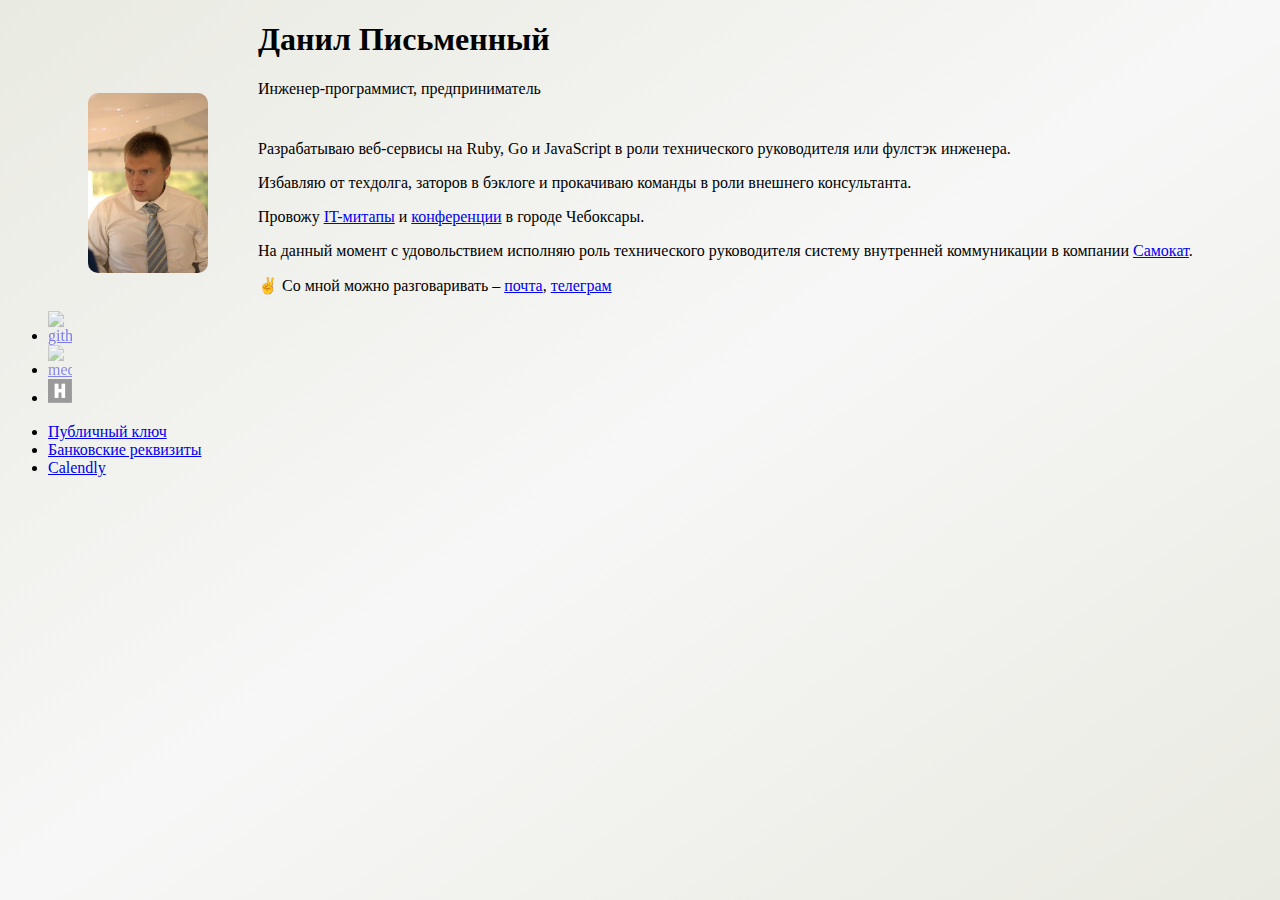
==== index.html @ 989f9ffc "Update index.html" ====
<!DOCTYPE html>
<html lang="ru">
  <head>
    <meta charset="utf-8"/>
    <link rel="stylesheet" href="https://cdn.jsdelivr.net/gh/yegor256/tacit@gh-pages/tacit-css-1.3.9.min.css"/>
    <title>Данил Письменный</title>
    <meta name="yandex-verification" content="8c9e6d7c8a089ab4" />
    <meta name="keywords" content="Ruby,Golang,JavaScript,SaaS,TDD">
    <meta name="description" content="Danil Pismenny. Software engineering">
    <meta content="width=device-width, initial-scale=1" name="viewport">
    <style>body { background: #f6f7f3; background-attachment: fixed; background-image: linear-gradient(to bottom right, #e9eae1 , #f7f7f7, #e9eae1); padding-bottom: 1em; }
      article { background: none; border: none;}
      nav ul { text-align: left; }
      footer { padding-bottom: 0px; }
      .icon { max-width: 24px; }
      .photo__block { float: left; margin-top: 72px; margin-right: 50px; }
      header {
        padding-left: 40px;
        padding-bottom: 10px;
      }
      nav.nav--links ul li {
        margin-top: 10em;
      }
      @media screen and (max-width: 767px ) {
        .photo__block {
          float: none;
          margin: 0 0 30px 0;
        }
        .photo__block img {
          margin: 0;
        }
        header {
          padding: 18px;
        }
        h1 {
          margin: 1em 0 0.5em;
          font-size: 32px;
        }
        p {
          margin-bottom: 0.5em;
        }
        nav ul.nav--links li {
          display: block;
          margin-left: 0;
        }
      }
    </style>
  </head>
  <body>
    <section>
      <header>
        <figure class="photo__block">
          <a href="danil_pismenny.jpg">
            <img src="danil_pismenny.jpg" alt="Danil Pismenny's photo" style="max-height: 180px; border-radius: 10px"/>
          </a>
        </figure>
        <h1>Данил Письменный</h1>
        <p>Инженер-программист, предприниматель</p>
      </header>
      <article style="padding-bottom: 0px; padding-top: 0px">
        <p>Разрабатываю веб-сервисы на Ruby, Go и JavaScript в роли технического руководителя или фулстэк инженера.</p>
        <p>Избавляю от техдолга, заторов в бэклоге и прокачиваю команды в роли внешнего консультанта.</p>
        <p>Провожу <a href="https://vk.com/sharim_meetup" target="_blank">IT-митапы</a> и <a href="https://vk.com/alfatalk1" target="_blank">конференции</a> в городе Чебоксары.</p>
        <p>На данный момент с удовольствием исполняю роль технического руководителя систему внутренней коммуникации в компании <a href="https://samokat.tech" target="_blank">Самокат</a>.
        <p>✌️ Со мной можно разговаривать – <a href="mailto:danil@brandymint.ru">почта</a>, <a href="http://t.me/pismenny">телеграм</a></p>
      </article>
       <footer>
        <nav>
         <ul>
            <li><a href="https://github.com/dapi" target="_blank" title="github">
              <img src="https://github.githubassets.com/favicon.ico" alt="github" class="icon" style="filter: opacity(50%);"/>
            </a>
           </li>
            <li><a href="https://medium.com/@pismenny" target="_blank" title="medium">
              <img src="https://cdn-static-1.medium.com/_/fp/icons/favicon-rebrand-medium.3Y6xpZ-0FSdWDnPM3hSBIA.ico" class="icon" alt="medium" style="filter: opacity(45%);"/>
              </a>
           </li>
            <li><a href="https://habr.com/ru/users/dapi/posts/" target="_blank" title="habr">
               <img src="/habr.png" alt="habr" class="icon" style="filter: saturate(0%);"/>
              </a>
            </li>
          </ul>
          <ul class="nav--links">
            <li><a href="/id_ed25519.pub" target="_blank">Публичный ключ</a></li>
            <li><a href="/Реквизиты.pdf" target="_blank">Банковские реквизиты</a></li>
            <li><a href="https://calendly.com/pismenny/" target="_blank">Calendly</a></li>
          </ul>
        </nav>
      </footer>
    </section>
  </body>
</html>
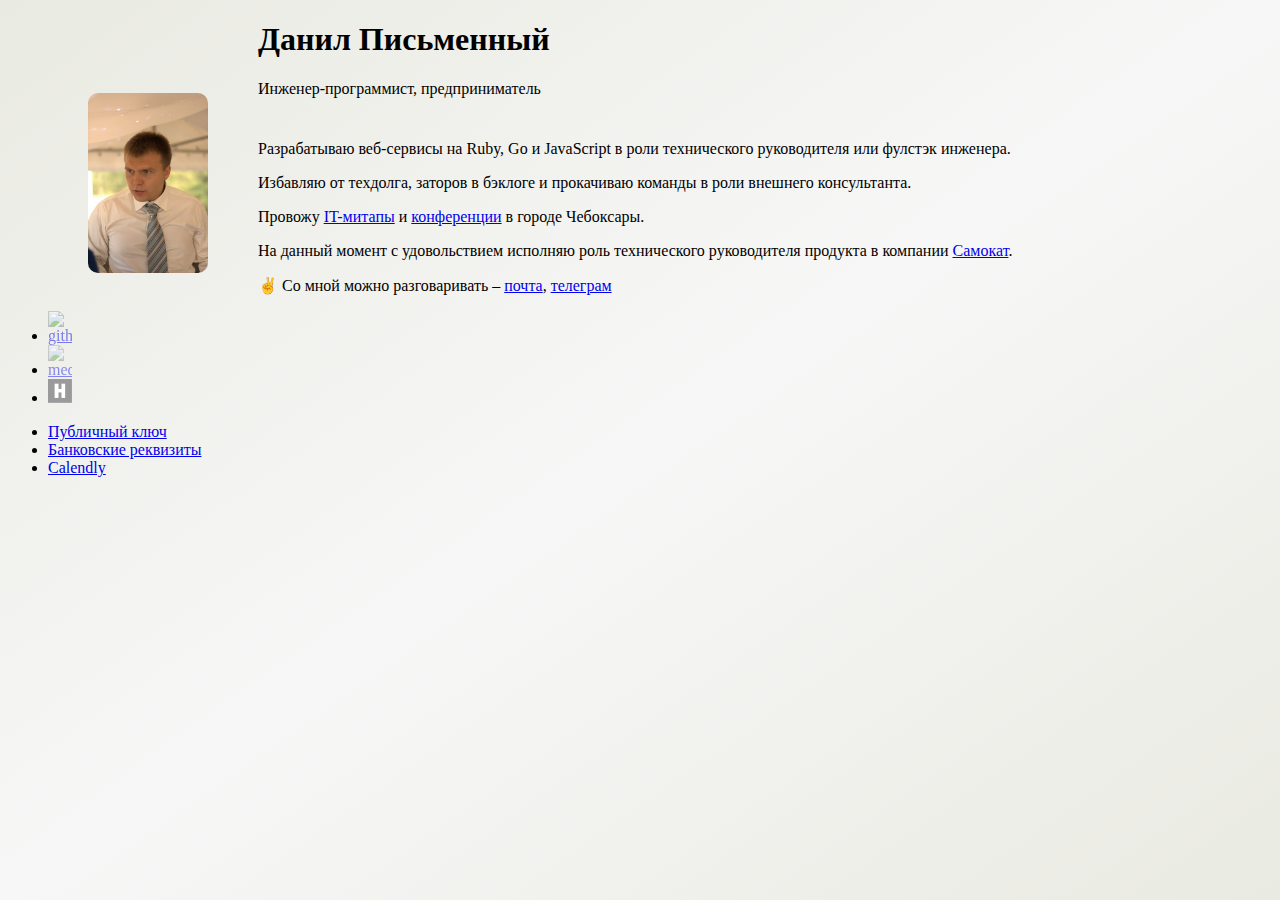
==== commit c75718bf: "Update index.html" ====
--- a/index.html
+++ b/index.html
@@ -61,7 +61,7 @@
         <p>Разрабатываю веб-сервисы на Ruby, Go и JavaScript в роли технического руководителя или фулстэк инженера.</p>
         <p>Избавляю от техдолга, заторов в бэклоге и прокачиваю команды в роли внешнего консультанта.</p>
         <p>Провожу <a href="https://vk.com/sharim_meetup" target="_blank">IT-митапы</a> и <a href="https://vk.com/alfatalk1" target="_blank">конференции</a> в городе Чебоксары.</p>
-        <p>На данный момент с удовольствием исполняю роль технического руководителя систему внутренней коммуникации в компании <a href="https://samokat.tech" target="_blank">Самокат</a>.
+        <p>На данный момент с удовольствием исполняю роль технического руководителя продукта в компании <a href="https://samokat.tech" target="_blank">Самокат</a>.
         <p>✌️ Со мной можно разговаривать – <a href="mailto:danil@brandymint.ru">почта</a>, <a href="http://t.me/pismenny">телеграм</a></p>
       </article>
        <footer>
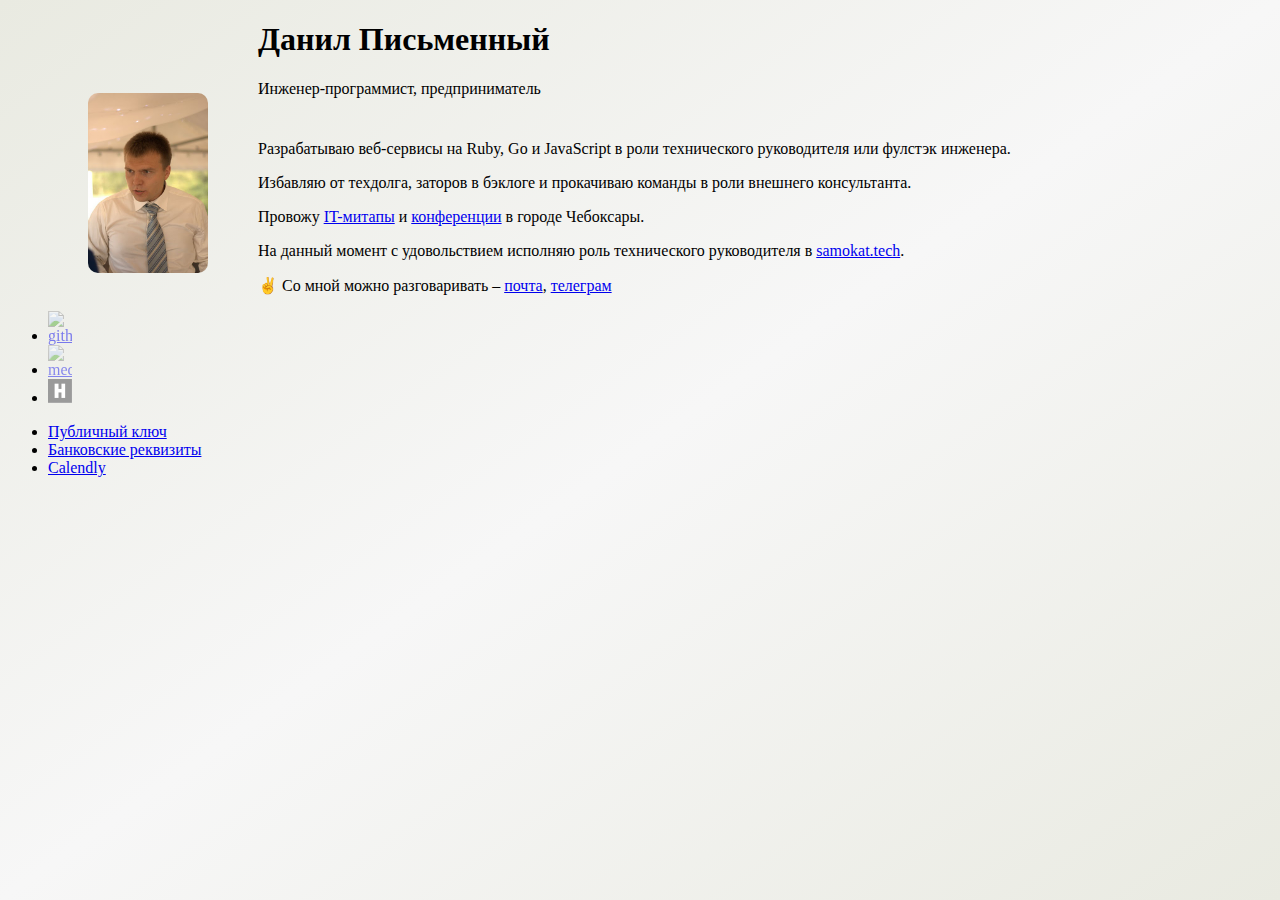
==== commit 12c696a3: "Update index.html" ====
--- a/index.html
+++ b/index.html
@@ -61,7 +61,7 @@
         <p>Разрабатываю веб-сервисы на Ruby, Go и JavaScript в роли технического руководителя или фулстэк инженера.</p>
         <p>Избавляю от техдолга, заторов в бэклоге и прокачиваю команды в роли внешнего консультанта.</p>
         <p>Провожу <a href="https://vk.com/sharim_meetup" target="_blank">IT-митапы</a> и <a href="https://vk.com/alfatalk1" target="_blank">конференции</a> в городе Чебоксары.</p>
-        <p>На данный момент с удовольствием исполняю роль технического руководителя продукта в компании <a href="https://samokat.tech" target="_blank">Самокат</a>.
+        <p>На данный момент с удовольствием исполняю роль технического руководителя в <a href="https://samokat.tech" target="_blank">samokat.tech</a>.
         <p>✌️ Со мной можно разговаривать – <a href="mailto:danil@brandymint.ru">почта</a>, <a href="http://t.me/pismenny">телеграм</a></p>
       </article>
        <footer>
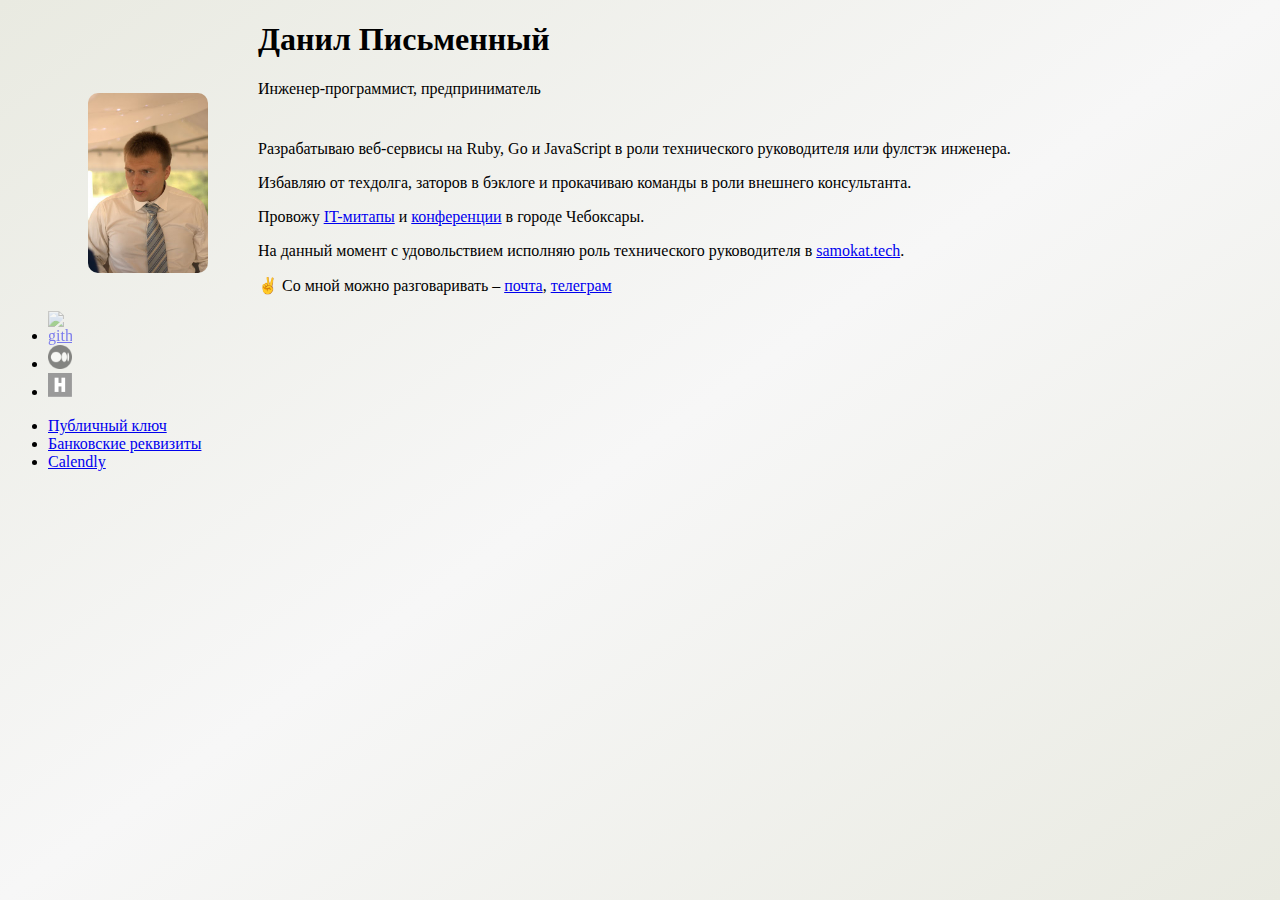
==== commit 4d93947f: "Update index.html" ====
--- a/index.html
+++ b/index.html
@@ -72,7 +72,7 @@
             </a>
            </li>
             <li><a href="https://medium.com/@pismenny" target="_blank" title="medium">
-              <img src="https://cdn-static-1.medium.com/_/fp/icons/favicon-rebrand-medium.3Y6xpZ-0FSdWDnPM3hSBIA.ico" class="icon" alt="medium" style="filter: opacity(45%);"/>
+              <img src="/medium.png" class="icon" alt="medium" style="filter: opacity(45%);"/>
               </a>
            </li>
             <li><a href="https://habr.com/ru/users/dapi/posts/" target="_blank" title="habr">
